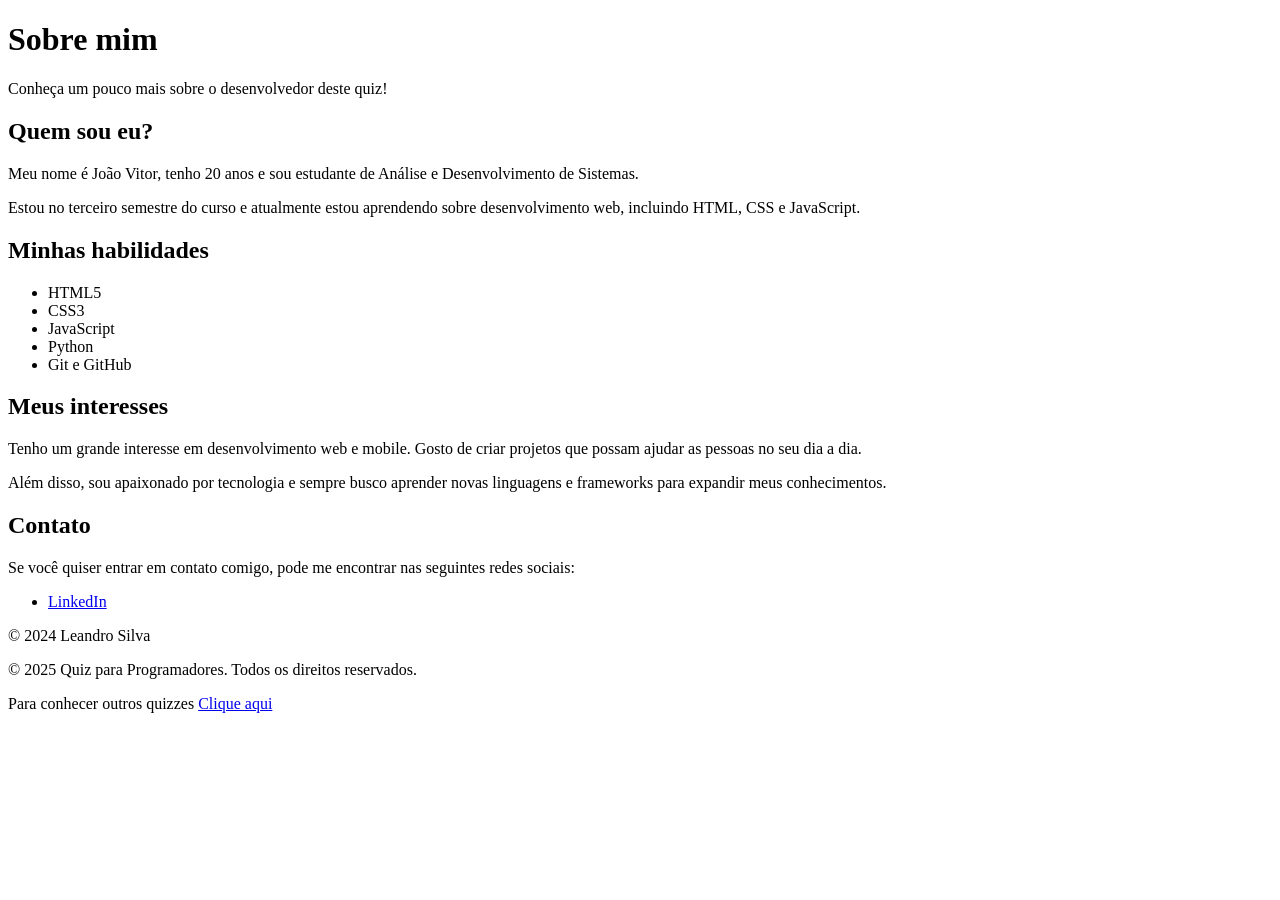
==== About.html @ aa3397e5 "Add files via upload" ====
<!DOCTYPE html>
<html>
   <head>
    <title>Sobre mim</title>
   </head>
    <body>
        <header>
            <h1>Sobre mim</h1>
            <p>Conheça um pouco mais sobre o desenvolvedor deste quiz!</p>
        </header>
        <main>
            <section>
                <h2>Quem sou eu?</h2>
                <p>Meu nome é João Vitor, tenho 20 anos e sou estudante de Análise e Desenvolvimento de Sistemas.</p>
                <p>Estou no terceiro semestre do curso e atualmente estou aprendendo sobre desenvolvimento web, incluindo HTML, CSS e JavaScript.</p>
            </section>
            <section>
                <h2>Minhas habilidades</h2>
                <ul>
                    <li>HTML5</li>
                    <li>CSS3</li>
                    <li>JavaScript</li>
                    <li>Python</li>
                    <li>Git e GitHub</li>
                </ul>
            </section>
            <section>
                <h2>Meus interesses</h2>
                <p>Tenho um grande interesse em desenvolvimento web e mobile. Gosto de criar projetos que possam ajudar as pessoas no seu dia a dia.</p>
                <p>Além disso, sou apaixonado por tecnologia e sempre busco aprender novas linguagens e frameworks para expandir meus conhecimentos.</p>
            </section>
            <section>
                <h2>Contato</h2>
                <p>Se você quiser entrar em contato comigo, pode me encontrar nas seguintes redes sociais:</p>
                <ul>
                    <li><a href="https://www.linkedin.com/in/joaovitor">LinkedIn</a></li>
            </section>
        </main>
        <footer>
            <p>&copy; 2024 Leandro Silva</p>
            <p>&copy; 2025 Quiz para Programadores. Todos os direitos reservados.</p>
            <p>Para conhecer outros quizzes <a href="index.html" target="_blank">Clique aqui</a></p>
        </footer>
    </body>
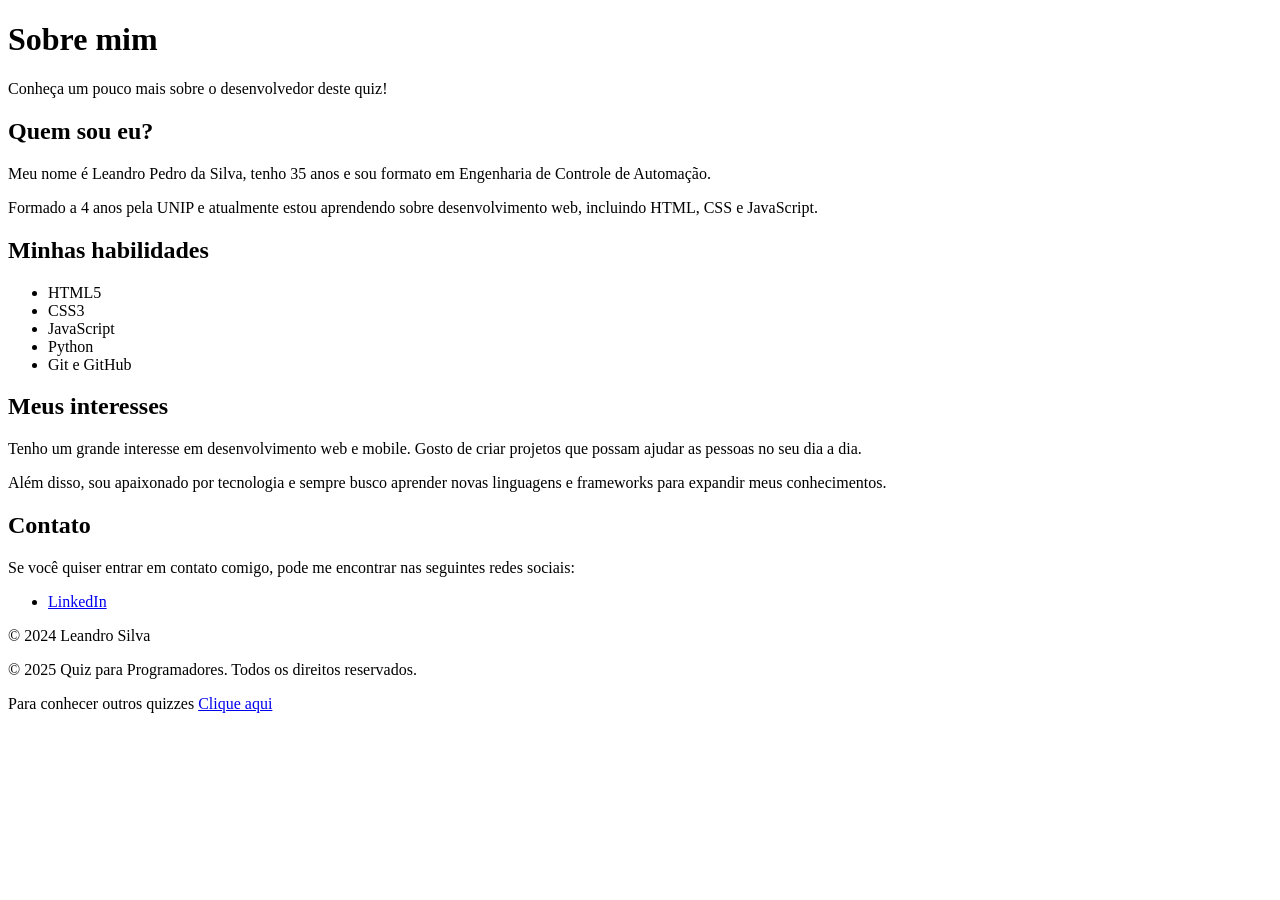
==== commit 56c69498: "Update About.html" ====
--- a/About.html
+++ b/About.html
@@ -11,8 +11,8 @@
         <main>
             <section>
                 <h2>Quem sou eu?</h2>
-                <p>Meu nome é João Vitor, tenho 20 anos e sou estudante de Análise e Desenvolvimento de Sistemas.</p>
-                <p>Estou no terceiro semestre do curso e atualmente estou aprendendo sobre desenvolvimento web, incluindo HTML, CSS e JavaScript.</p>
+                <p>Meu nome é Leandro Pedro da Silva, tenho 35 anos e sou formato em Engenharia de Controle de Automação.</p>
+                <p>Formado a 4 anos pela UNIP e atualmente estou aprendendo sobre desenvolvimento web, incluindo HTML, CSS e JavaScript.</p>
             </section>
             <section>
                 <h2>Minhas habilidades</h2>
@@ -33,7 +33,7 @@
                 <h2>Contato</h2>
                 <p>Se você quiser entrar em contato comigo, pode me encontrar nas seguintes redes sociais:</p>
                 <ul>
-                    <li><a href="https://www.linkedin.com/in/joaovitor">LinkedIn</a></li>
+                    <li><a href="https://www.linkedin.com">LinkedIn</a></li>
             </section>
         </main>
         <footer>
@@ -41,4 +41,6 @@
             <p>&copy; 2025 Quiz para Programadores. Todos os direitos reservados.</p>
             <p>Para conhecer outros quizzes <a href="index.html" target="_blank">Clique aqui</a></p>
         </footer>
-    </body>+
+    </body>
+
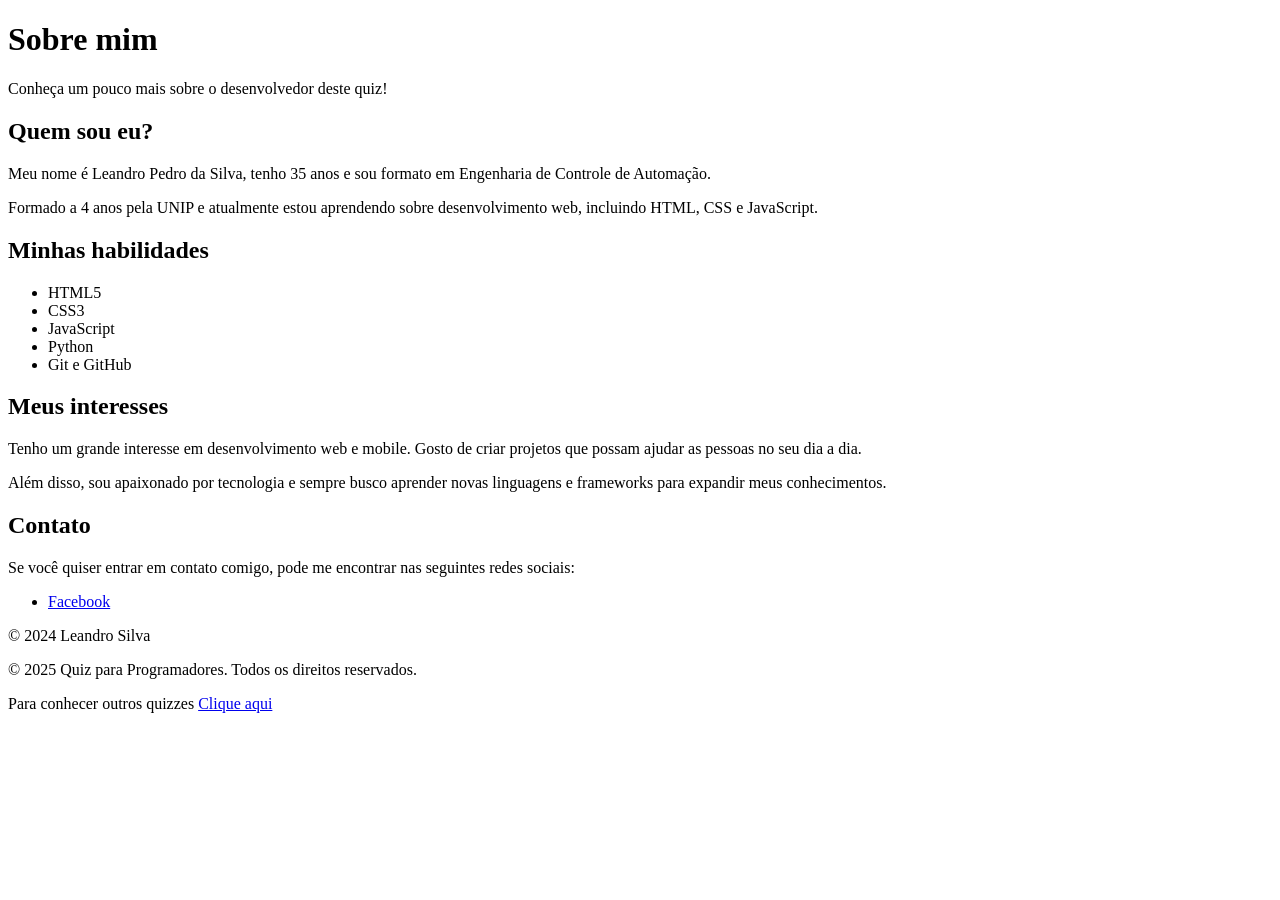
==== commit 599d7620: "Update About.html" ====
--- a/About.html
+++ b/About.html
@@ -33,7 +33,7 @@
                 <h2>Contato</h2>
                 <p>Se você quiser entrar em contato comigo, pode me encontrar nas seguintes redes sociais:</p>
                 <ul>
-                    <li><a href="https://www.linkedin.com">LinkedIn</a></li>
+                    <li><a href="https://facebook.com/leandro.pedrodasilva.9">Facebook</a></li>
             </section>
         </main>
         <footer>
@@ -44,3 +44,4 @@
 
     </body>
 
+
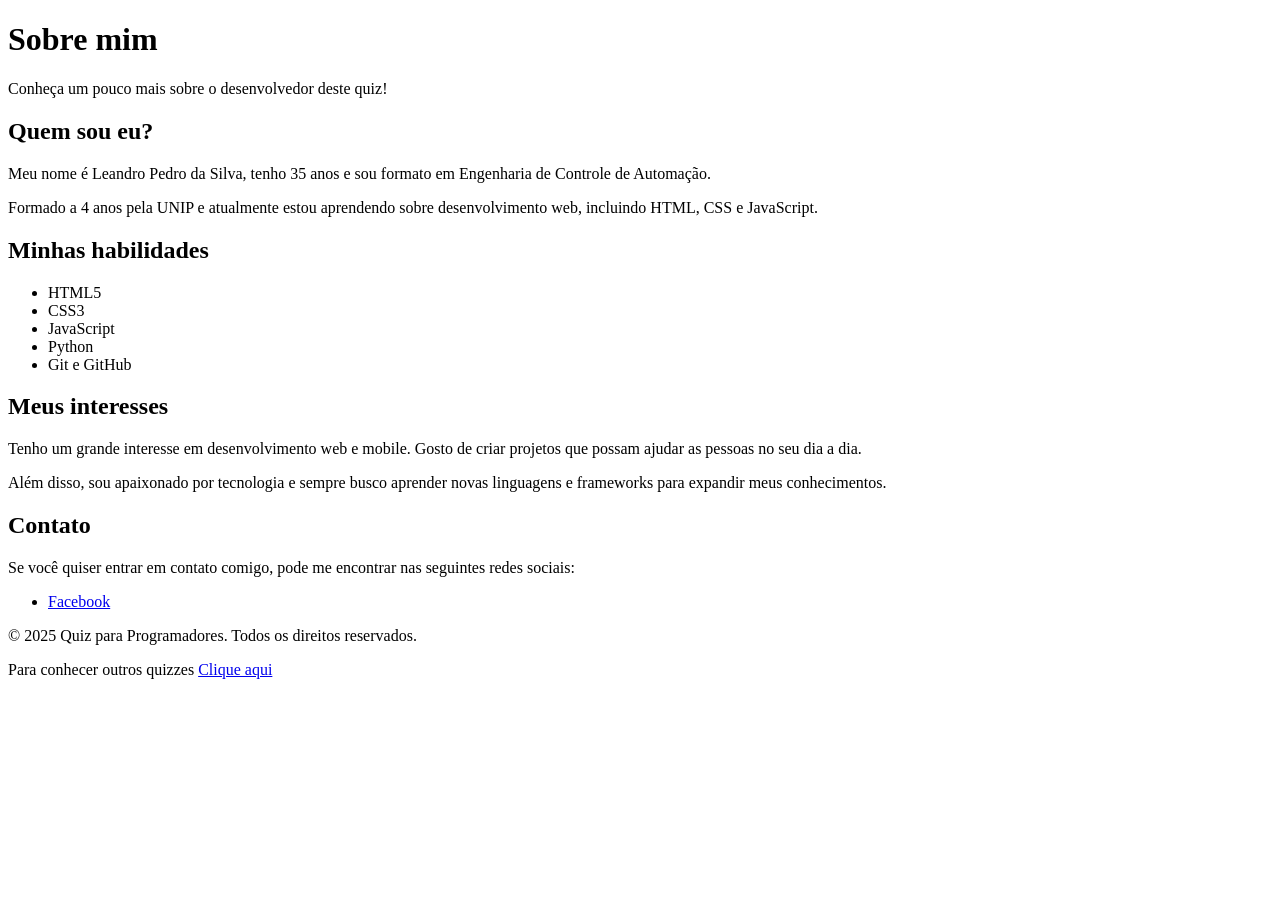
==== commit 7c58585f: "Update About.html" ====
--- a/About.html
+++ b/About.html
@@ -37,7 +37,6 @@
             </section>
         </main>
         <footer>
-            <p>&copy; 2024 Leandro Silva</p>
             <p>&copy; 2025 Quiz para Programadores. Todos os direitos reservados.</p>
             <p>Para conhecer outros quizzes <a href="index.html" target="_blank">Clique aqui</a></p>
         </footer>
@@ -45,3 +44,4 @@
     </body>
 
 
+
